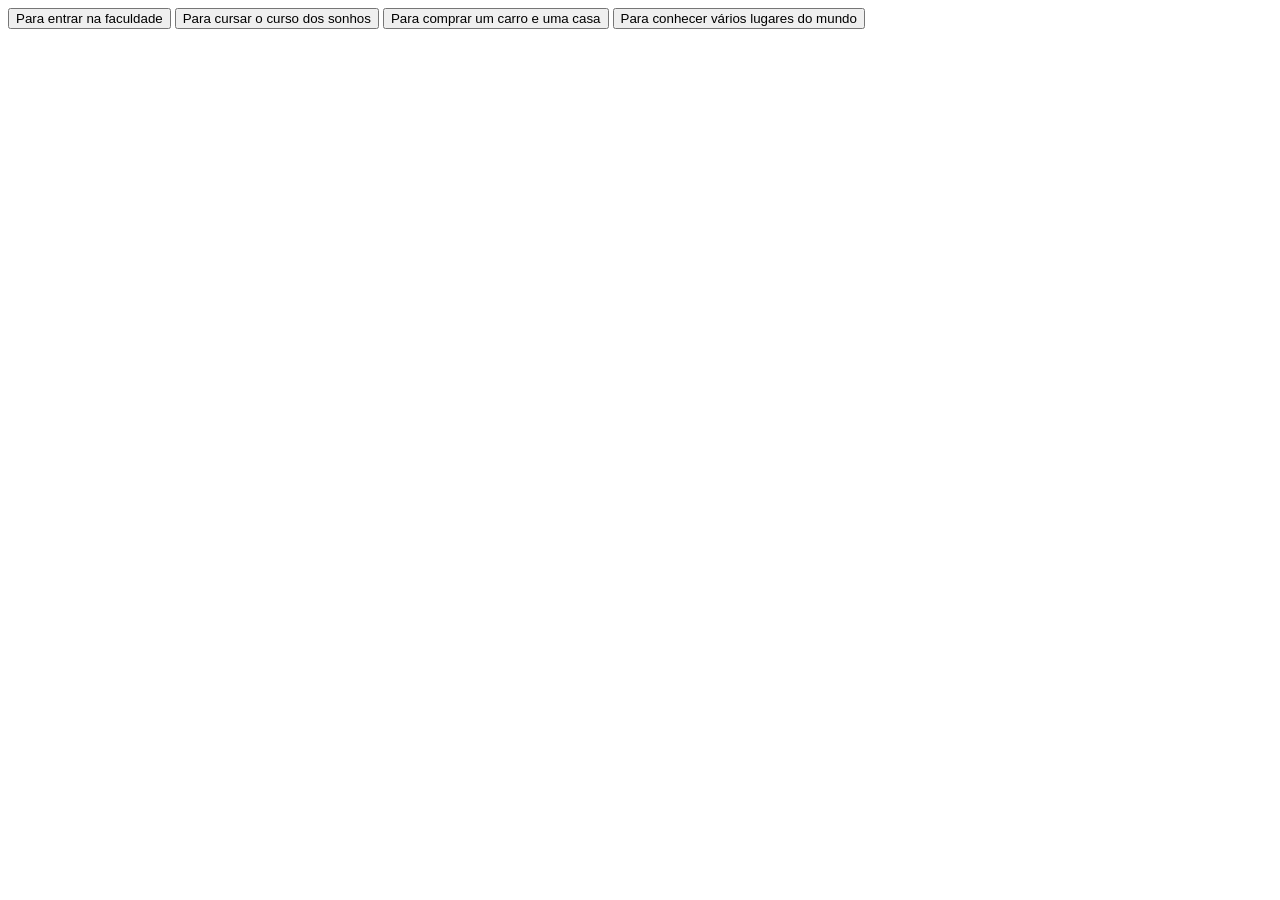
==== 1tri.html @ 1d930d00 "dfgh" ====
<!DOCTYPE html>
<html lang="en">
<head>
    <meta charset="UTF-8">
    <meta name="viewport" content="width=device-width, initial-scale=1.0">
    <title>Document</title>
</head>
<body>
    <button onclick="'Me formar no ensino médio'">Para entrar na faculdade</button>
    <button onclick="'Ir bem no vestibular">Para cursar o curso dos sonhos</button>
    <button onclick="'Juntar dinheiro">Para comprar um carro e uma casa</button>
    <button onclick="'Trabalhar bastante">Para conhecer vários lugares do mundo</button>
</body>
</html>
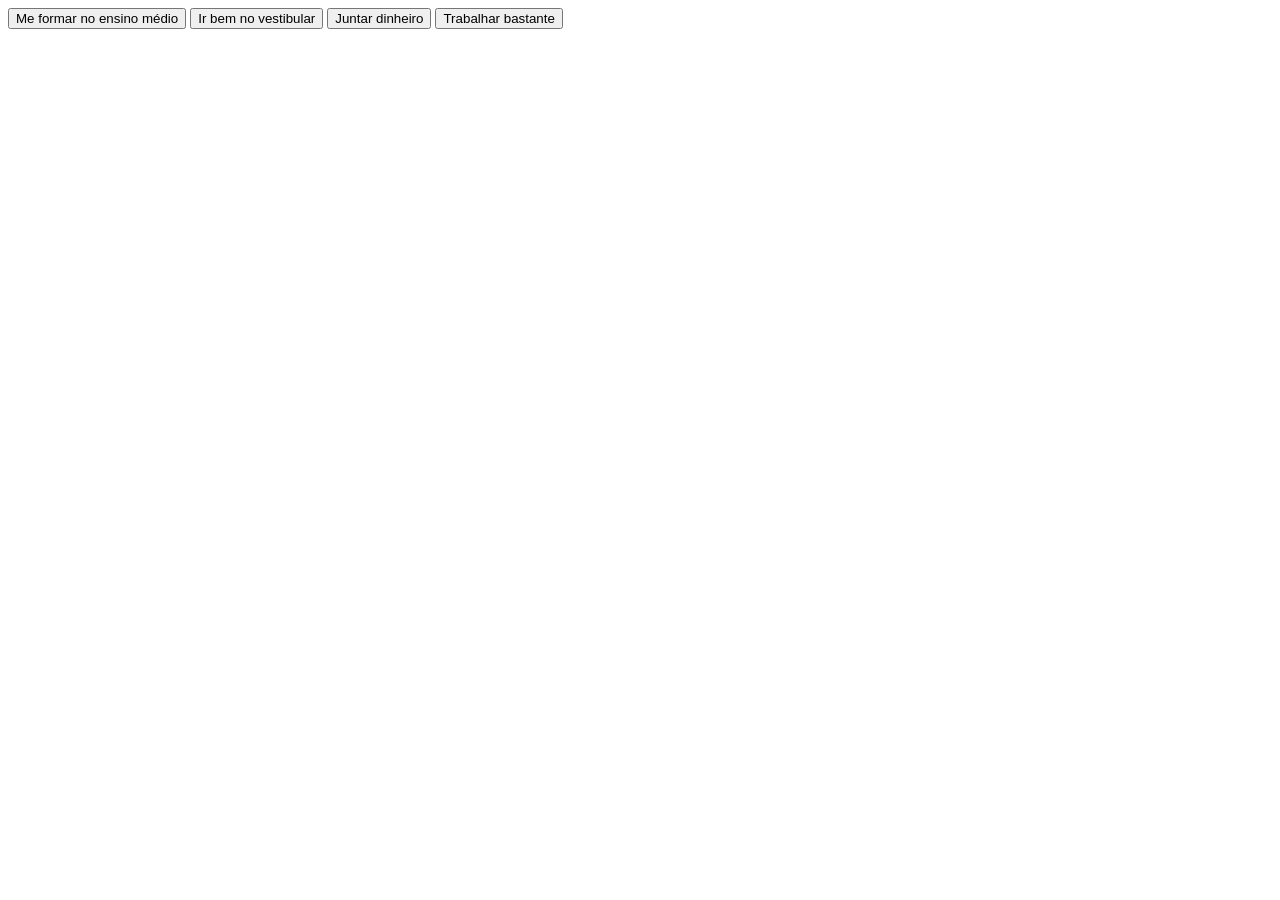
==== commit 9d91bb90: "kdmakndjand" ====
--- a/1tri.html
+++ b/1tri.html
@@ -6,9 +6,9 @@
     <title>Document</title>
 </head>
 <body>
-    <button onclick="'Me formar no ensino médio'">Para entrar na faculdade</button>
-    <button onclick="'Ir bem no vestibular">Para cursar o curso dos sonhos</button>
-    <button onclick="'Juntar dinheiro">Para comprar um carro e uma casa</button>
-    <button onclick="'Trabalhar bastante">Para conhecer vários lugares do mundo</button>
+    <button onclick="'Para entrar na faculdade'">Me formar no ensino médio</button>
+    <button onclick="'Para cursar o curso dos sonhos'">Ir bem no vestibular</button>
+    <button onclick="'Para comprar um carro e uma casa'">Juntar dinheiro</button>
+    <button onclick="'Para conhecer vários lugares do mundo'">Trabalhar bastante</button>
 </body>
-</html>+</html>
